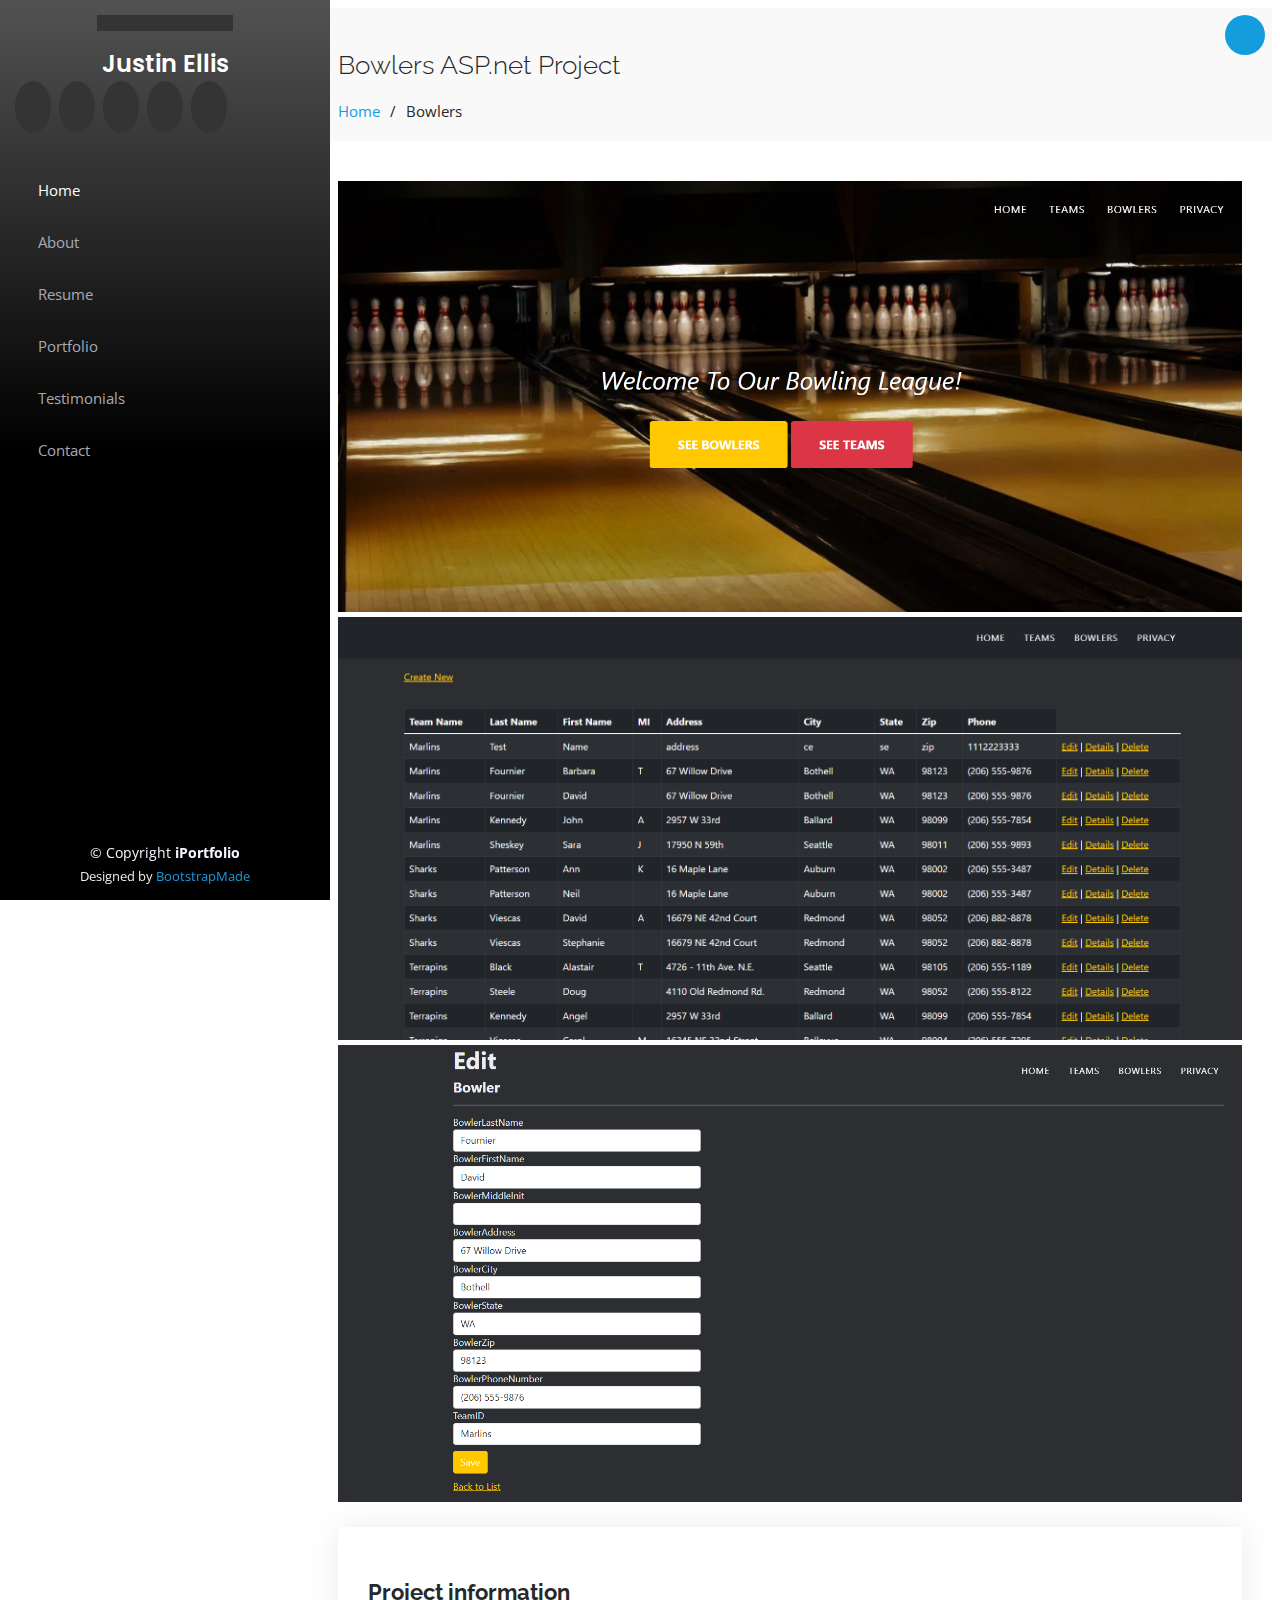
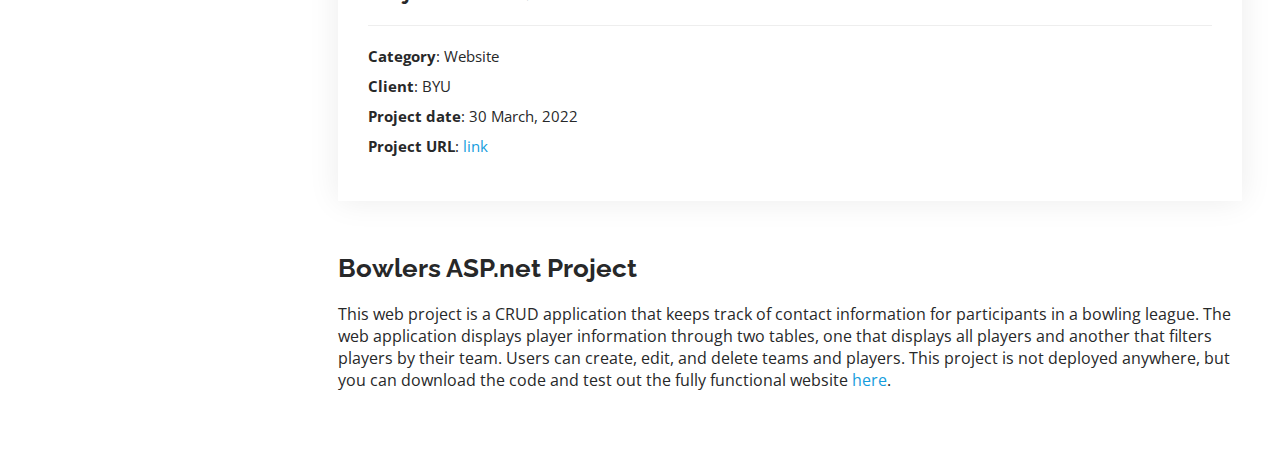
==== bowlers.html @ cd8b8aa7 "bowlers page" ====
<!DOCTYPE html>
<html lang="en">

<head>
  <meta charset="utf-8">
  <meta content="width=device-width, initial-scale=1.0" name="viewport">

  <title>Bowlers ASP.net Project Details - iPortfolio Bootstrap Template</title>
  <meta content="" name="description">
  <meta content="" name="keywords">

  <!-- Favicons -->
  <link href="assets/img/favicon.png" rel="icon">
  <link href="assets/img/apple-touch-icon.png" rel="apple-touch-icon">

  <!-- Google Fonts -->
  <link href="https://fonts.googleapis.com/css?family=Open+Sans:300,300i,400,400i,600,600i,700,700i|Raleway:300,300i,400,400i,500,500i,600,600i,700,700i|Poppins:300,300i,400,400i,500,500i,600,600i,700,700i" rel="stylesheet">

  <!-- Vendor CSS Files -->
  <link href="assets/vendor/aos/aos.css" rel="stylesheet">
  <link href="assets/vendor/bootstrap/css/bootstrap.min.css" rel="stylesheet">
  <link href="assets/vendor/bootstrap-icons/bootstrap-icons.css" rel="stylesheet">
  <link href="assets/vendor/boxicons/css/boxicons.min.css" rel="stylesheet">
  <link href="assets/vendor/glightbox/css/glightbox.min.css" rel="stylesheet">
  <link href="assets/vendor/swiper/swiper-bundle.min.css" rel="stylesheet">

  <!-- Template Main CSS File -->
  <link href="assets/css/style.css" rel="stylesheet">

  <!-- =======================================================
  * Template Name: iPortfolio
  * Updated: May 30 2023 with Bootstrap v5.3.0
  * Template URL: https://bootstrapmade.com/iportfolio-bootstrap-portfolio-websites-template/
  * Author: BootstrapMade.com
  * License: https://bootstrapmade.com/license/
  ======================================================== -->
</head>

<body>

  <!-- ======= Mobile nav toggle button ======= -->
  <i class="bi bi-list mobile-nav-toggle d-xl-none"></i>

  <!-- ======= Header ======= -->
  <header id="header">
    <div class="d-flex flex-column">

      <div class="profile">
        <img src="assets/img/profile-img.jpg" alt="" class="img-fluid rounded-circle">
        <h1 class="text-light"><a href="index.html">Justin Ellis</a></h1>
        <div class="social-links mt-3 text-center">
          <a href="#" class="twitter"><i class="bx bxl-twitter"></i></a>
          <a href="#" class="facebook"><i class="bx bxl-facebook"></i></a>
          <a href="#" class="instagram"><i class="bx bxl-instagram"></i></a>
          <a href="#" class="google-plus"><i class="bx bxl-skype"></i></a>
          <a href="#" class="linkedin"><i class="bx bxl-linkedin"></i></a>
        </div>
      </div>

      <nav id="navbar" class="nav-menu navbar">
        <ul>
          <li><a href="index.html#hero" class="nav-link scrollto active"><i class="bx bx-home"></i> <span>Home</span></a></li>
          <li><a href="index.html#about" class="nav-link scrollto"><i class="bx bx-user"></i> <span>About</span></a></li>
          <li><a href="index.html#resume" class="nav-link scrollto"><i class="bx bx-file-blank"></i> <span>Resume</span></a></li>
          <li><a href="index.html#portfolio" class="nav-link scrollto"><i class="bx bx-book-content"></i> <span>Portfolio</span></a></li>
          <li><a href="index.html#testimonials" class="nav-link scrollto"><i class="bx bx-comment"></i> <span>Testimonials</span></a></li>
          <li><a href="index.html#contact" class="nav-link scrollto"><i class="bx bx-envelope"></i> <span>Contact</span></a></li>
        </ul>
      </nav><!-- .nav-menu -->
    </div>
  </header><!-- End Header -->

  <main id="main">

    <!-- ======= Breadcrumbs ======= -->
    <section id="breadcrumbs" class="breadcrumbs">
      <div class="container">

        <div class="d-flex justify-content-between align-items-center">
          <h2>Bowlers ASP.net Project</h2>
          <ol>
            <li><a href="index.html#portfolio">Home</a></li>
            <li>Bowlers</li>
          </ol>
        </div>

      </div>
    </section><!-- End Breadcrumbs -->

    <!-- ======= Portfolio Details Section ======= -->
    <section id="portfolio-details" class="portfolio-details">
      <div class="container">

        <div class="row gy-4">

          <div class="col-lg-8">
            <div class="portfolio-details-slider swiper">
              <div class="swiper-wrapper align-items-center">

                <div class="swiper-slide">
                  <img src="assets/img/portfolio/bowlers-1.png" alt="">
                </div>

                <div class="swiper-slide">
                  <img src="assets/img/portfolio/bowlers-2.png" alt="">
                </div>

                <div class="swiper-slide">
                  <img src="assets/img/portfolio/bowlers-3.png" alt="">
                </div>

              </div>
              <div class="swiper-pagination"></div>
            </div>
          </div>

          <div class="col-lg-4">
            <div class="portfolio-info">
              <h3>Project information</h3>
              <ul>
                <li><strong>Category</strong>: Website</li>
                <li><strong>Client</strong>: BYU </li>
                <li><strong>Project date</strong>: 30 March, 2022</li>
                <li><strong>Project URL</strong>: <a href="https://github.com/justiniantheemperor/Bowlers/">link</a></li>
              </ul>
            </div>
            <div class="portfolio-description">
              <h2>Bowlers ASP.net Project</h2>
              <p>
                This web project is a CRUD application that keeps track of contact information for participants in a bowling league. 
                The web application displays player information through two tables, one that displays all players and another that filters
                players by their team. Users can create, edit, and delete teams and players. This project is not deployed anywhere, but you can download
                the code and test out the fully functional website <a href="https://github.com/justiniantheemperor/Bowlers/">here</a>.
              </p>
            </div>
          </div>

        </div>

      </div>
    </section><!-- End Portfolio Details Section -->

  </main><!-- End #main -->

  <!-- ======= Footer ======= -->
  <footer id="footer">
    <div class="container">
      <div class="copyright">
        &copy; Copyright <strong><span>iPortfolio</span></strong>
      </div>
      <div class="credits">
        <!-- All the links in the footer should remain intact. -->
        <!-- You can delete the links only if you purchased the pro version. -->
        <!-- Licensing information: https://bootstrapmade.com/license/ -->
        <!-- Purchase the pro version with working PHP/AJAX contact form: https://bootstrapmade.com/iportfolio-bootstrap-portfolio-websites-template/ -->
        Designed by <a href="https://bootstrapmade.com/">BootstrapMade</a>
      </div>
    </div>
  </footer><!-- End  Footer -->

  <a href="#" class="back-to-top d-flex align-items-center justify-content-center"><i class="bi bi-arrow-up-short"></i></a>

  <!-- Vendor JS Files -->
  <script src="assets/vendor/purecounter/purecounter_vanilla.js"></script>
  <script src="assets/vendor/aos/aos.js"></script>
  <script src="assets/vendor/bootstrap/js/bootstrap.bundle.min.js"></script>
  <script src="assets/vendor/glightbox/js/glightbox.min.js"></script>
  <script src="assets/vendor/isotope-layout/isotope.pkgd.min.js"></script>
  <script src="assets/vendor/swiper/swiper-bundle.min.js"></script>
  <script src="assets/vendor/typed.js/typed.umd.js"></script>
  <script src="assets/vendor/waypoints/noframework.waypoints.js"></script>
  <script src="assets/vendor/php-email-form/validate.js"></script>

  <!-- Template Main JS File -->
  <script src="assets/js/main.js"></script>

</body>

</html>
---- assets/css/style.css ----
/**
* Template Name: iPortfolio
* Updated: May 30 2023 with Bootstrap v5.3.0
* Template URL: https://bootstrapmade.com/iportfolio-bootstrap-portfolio-websites-template/
* Author: BootstrapMade.com
* License: https://bootstrapmade.com/license/
*/

/*--------------------------------------------------------------
# General
--------------------------------------------------------------*/

:root {
  --red:     #fe4600;
  --orange:  #ffb639;
  --green:   #3ee396;
  --teal:    #00d4d4;
  --blue:    #7a26f8;
  --pink:    #f82d96;


  --red2:     #ce3a00;
  --orange2:  #bd7800;
  --green2:   #17945a;
  --teal2:    #009292;
  --blue2:    #4b1478;
  --pink2:    #aa075b;

  --red3:     #ff9e77;
  --orange3:  #fdcd7a;
  --green3:   #aaffc8;
  --teal3:    #c9f2f2;
  --blue3:    #c6baff;
  --pink3:    #f4a4cd;

  --red4:     #fff5f0;
  --orange4:  #fff4e0;
  --green4:   #f4fffa;
  --teal4:    #f2ffff;
  --blue4:    #f8f9ff;
  --pink4:    #fff2f9;

}

body {
  font-family: "Open Sans", sans-serif;
  color: #272829;
}

a {
  color: #149ddd;
  text-decoration: none;
}

a:hover {
  color: #37b3ed;
  text-decoration: none;
}

button {
  border: 0;
  padding: 10px 24px;
  transition: 0.4s;
  border-radius: 4px;
  color: #fff;
}

button a {
  color: #fff;
}

button a:hover {
  color: #fff;
  text-shadow:0px 0px 2px #fff;}

.btn-cta {
  background: var(--red);
  color: #fff;
}

.btn-cta:hover {
  background: var(--orange);
  color: #fff;
  text-shadow:0px 0px 2px #fff;
}

h1,
h2,
h3,
h4,
h5,
h6 {
  font-family: "Raleway", sans-serif;
}

/*--------------------------------------------------------------
# Back to top button
--------------------------------------------------------------*/
.back-to-top {
  position: fixed;
  visibility: hidden;
  opacity: 0;
  right: 15px;
  bottom: 15px;
  z-index: 996;
  background: #149ddd;
  width: 40px;
  height: 40px;
  border-radius: 50px;
  transition: all 0.4s;
}

.back-to-top i {
  font-size: 28px;
  color: #fff;
  line-height: 0;
}

.back-to-top:hover {
  background: #2eafec;
  color: #fff;
}

.back-to-top.active {
  visibility: visible;
  opacity: 1;
}

/*--------------------------------------------------------------
# Header
--------------------------------------------------------------*/
#header {
  position: fixed;
  top: 0;
  left: 0;
  bottom: 0;
  width: 300px;
  transition: all ease-in-out 0.5s;
  z-index: 9997;
  transition: all 0.5s;
  padding: 0 15px;
  background: #525252;
  background-image: linear-gradient(to bottom, rgba(255,0,0,0), rgb(0, 0, 0), rgb(0, 0, 0));
  overflow-y: auto;
}

#header .profile img {
  margin: 15px auto;
  display: block;
  width: 120px;
  border: 8px solid #343434;
}

#header .profile h1 {
  font-size: 24px;
  margin: 0;
  padding: 0;
  font-weight: 600;
  -moz-text-align-last: center;
  text-align-last: center;
  font-family: "Poppins", sans-serif;
}

#header .profile h1 a,
#header .profile h1 a:hover {
  color: #fff;
  text-decoration: none;
}

#header .profile .social-links a {
  font-size: 18px;
  display: inline-block;
  background: #343434;
  color: #fff;
  line-height: 1;
  padding: 8px 0;
  margin-right: 4px;
  border-radius: 50%;
  text-align: center;
  width: 36px;
  height: 36px;
  transition: 0.3s;
}

#header .profile .social-links a:hover {
  background: #149ddd;
  color: #fff;
  text-decoration: none;
}

#main {
  margin-left: 300px;
}

.container,
.container-fluid {
  padding-left: 30px;
  padding-right: 30px;
}

@media (max-width: 1199px) {
  #header {
    left: -300px;
  }

  #main {
    margin-left: 0;
  }

  .container,
  .container-fluid {
    padding-left: 12px;
    padding-right: 12px;
  }
}

/*--------------------------------------------------------------
# Navigation Menu
--------------------------------------------------------------*/
/* Desktop Navigation */
.nav-menu {
  padding: 30px 0 0 0;
}

.nav-menu * {
  margin: 0;
  padding: 0;
  list-style: none;
}

.nav-menu>ul>li {
  position: relative;
  white-space: nowrap;
}

.nav-menu a,
.nav-menu a:focus {
  display: flex;
  align-items: center;
  color: #a8a9b4;
  padding: 12px 15px;
  margin-bottom: 8px;
  transition: 0.3s;
  font-size: 15px;
}

.nav-menu a i,
.nav-menu a:focus i {
  font-size: 24px;
  padding-right: 8px;
  color: #6f7180;
}

.nav-menu a:hover,
.nav-menu .active,
.nav-menu .active:focus,
.nav-menu li:hover>a {
  text-decoration: none;
  color: #fff;
}

.nav-menu a:hover i,
.nav-menu .active i,
.nav-menu .active:focus i,
.nav-menu li:hover>a i {
  color: #149ddd;
}

/* Mobile Navigation */
.mobile-nav-toggle {
  position: fixed;
  right: 15px;
  top: 15px;
  z-index: 9998;
  border: 0;
  font-size: 24px;
  transition: all 0.4s;
  outline: none !important;
  background-color: #149ddd;
  color: #fff;
  width: 40px;
  height: 40px;
  display: inline-flex;
  align-items: center;
  justify-content: center;
  line-height: 0;
  border-radius: 50px;
  cursor: pointer;
}

.mobile-nav-active {
  overflow: hidden;
}

.mobile-nav-active #header {
  left: 0;
}

/*--------------------------------------------------------------
# Hero Section
--------------------------------------------------------------*/
#hero {
  width: 100%;
  height: 100vh;
  background: url("../img/hero-bg.jpg") top center;
  background-size: cover;
}

#hero:before {
  content: "";
  background: rgba(5, 13, 24, 0.3);
  position: absolute;
  bottom: 0;
  top: 0;
  left: 0;
  right: 0;
  z-index: 1;
}

#hero .hero-container {
  position: relative;
  z-index: 2;
  /* min-width: 300px; */
}

#hero h1 {
  margin: 0 0 10px 0;
  font-size: 64px;
  font-weight: 700;
  line-height: 56px;
  color: #fff;
}

#hero p {
  color: #fff;
  margin-bottom: 50px;
  font-size: 25px;
  font-family: "Poppins", sans-serif;
}

#hero p span {
  color: #fff;
  padding-bottom: 4px;
  letter-spacing: 1px;
  border-bottom: 3px solid #149ddd;
}

@media (min-width: 1024px) {
  #hero {
    background-attachment: fixed;
  }
}

@media (max-width: 768px) {
  #hero h1 {
    font-size: 28px;
    line-height: 36px;
  }

  #hero h2 {
    font-size: 18px;
    line-height: 24px;
    margin-bottom: 30px;
  }
}

/*--------------------------------------------------------------
# Sections General
--------------------------------------------------------------*/
section {
  padding: 60px 0;
  overflow: hidden;
}

.section-bg {
  background: #f5f8fd;
}

.section-title {
  padding-bottom: 30px;
}

.section-title h2 {
  font-size: 32px;
  font-weight: bold;
  margin-bottom: 20px;
  padding-bottom: 20px;
  position: relative;
}

.section-title h2::after {
  content: "";
  position: absolute;
  display: block;
  width: 50px;
  height: 3px;
  bottom: 0;
  left: 0;
}

.section-title p {
  margin-bottom: 0;
}

/*--------------------------------------------------------------
# About
--------------------------------------------------------------*/

.about {
  background-color: var(--green4) ;
}

.about h2 {
  color: var(--green2);
}

.about h2::after {
  background: var(--green);
}

.about .content h3 {
  font-weight: 700;
  font-size: 26px;
  color: var(--green2);
}

.about .content ul {
  list-style: none;
  padding: 0;
}

.about .content ul li {
  margin-bottom: 20px;
  display: flex;
  align-items: center;
}

.about .content ul strong {
  margin-right: 10px;
}

.about .content ul i {
  font-size: 16px;
  margin-right: 5px;
  color: var(--green2);
  line-height: 0;
}

.about .content p:last-child {
  margin-bottom: 0;
}

/*--------------------------------------------------------------
# Resume
--------------------------------------------------------------*/

.resume {
  background-color: var(--teal4) ;
}

.resume h2 {
  color: var(--teal2);
}

.resume h2::after {
  background: var(--teal);
}

.resume .resume-title {
  font-size: 26px;
  font-weight: 700;
  margin-top: 20px;
  margin-bottom: 20px;
  color: var(--teal2);
}

.resume .resume-item {
  padding: 0 0 20px 20px;
  margin-top: -2px;
  border-left: 2px solid var(--teal2);
  position: relative;
}

.resume .resume-item h4 {
  line-height: 18px;
  font-size: 18px;
  font-weight: 600;
  text-transform: uppercase;
  font-family: "Poppins", sans-serif;
  color: #050d18;
  margin-bottom: 10px;
}

.resume .resume-item h5 {
  font-size: 16px;
  background: var(--teal3);
  padding: 5px 15px;
  display: inline-block;
  font-weight: 600;
  margin-bottom: 10px;
}

.resume .resume-item ul {
  padding-left: 20px;
}

.resume .resume-item ul li {
  padding-bottom: 10px;
}

.resume .resume-item:last-child {
  padding-bottom: 0;
}

.resume .resume-item::before {
  content: "";
  position: absolute;
  width: 16px;
  height: 16px;
  border-radius: 50px;
  left: -9px;
  top: 0;
  background: #fff;
  border: 2px solid var(--teal2);;
}

.resume .resume-item .right-col  {
  float: right;
  text-align: right;
  width: 20px;
  font-weight: bold;
}


.resume .resume-item .gy  {
  color:  #77e80e;
  text-align: left;
}

.resume .resume-item .g  {
  color: #00bd16;
  text-align: left
}

.resume .btn-primary {
  background: var(--teal2);
}

.resume .btn-primary:hover {
  background: var(--teal);
}

.resume .experience-btn {
  display: flex;
  justify-content: center;
  width: 50%;
}

@media (min-width: 991.98px) {
  .resume .top-col {
    height:50%;
  }
}

@media (max-width: 240px) {
  .resume .small-hide {
    font-size: 0%;
  }
}


/*--------------------------------------------------------------
# Portfolio
--------------------------------------------------------------*/

.portfolio {
  background-color: var(--blue4) ;
}

.portfolio h2 {
  color: var(--blue2);
}

.portfolio h2::after {
  background: var(--blue);
}

.portfolio .portfolio-item {
  margin-bottom: 30px;
}

.portfolio #portfolio-flters {
  padding: 0;
  margin: 0 auto 35px auto;
  list-style: none;
  text-align: center;
  background: #fff;
  border-radius: 50px;
  padding: 2px 15px;
}

.portfolio #portfolio-flters li {
  cursor: pointer;
  display: inline-block;
  padding: 10px 15px 8px 15px;
  font-size: 14px;
  font-weight: 600;
  line-height: 1;
  text-transform: uppercase;
  color: #272829;
  margin-bottom: 5px;
  transition: all 0.3s ease-in-out;
}

.portfolio #portfolio-flters li:hover,
.portfolio #portfolio-flters li.filter-active {
  color: var(--blue);
}

.portfolio #portfolio-flters li:last-child {
  margin-right: 0;
}

.portfolio .portfolio-wrap {
  transition: 0.3s;
  position: relative;
  overflow: hidden;
  z-index: 1;
}

.portfolio .portfolio-wrap::before {
  content: "";
  background: rgba(255, 255, 255, 0.5);
  position: absolute;
  left: 0;
  right: 0;
  top: 0;
  bottom: 0;
  transition: all ease-in-out 0.3s;
  z-index: 2;
  opacity: 0;
}

.portfolio .portfolio-wrap .portfolio-links {
  opacity: 1;
  left: 0;
  right: 0;
  bottom: -60px;
  z-index: 3;
  position: absolute;
  transition: all ease-in-out 0.3s;
  display: flex;
  justify-content: center;
}

.portfolio .portfolio-wrap .portfolio-links a {
  color: #fff;
  font-size: 28px;
  text-align: center;
  background: var(--blue2);
  transition: 0.3s;
  width: 50%;
}

.portfolio .portfolio-wrap .portfolio-links a:hover {
  background: rgba(20, 157, 221, 0.95);
}

.portfolio .portfolio-wrap .portfolio-links a+a {
  border-left: 1px solid #37b3ed;
}

.portfolio .portfolio-wrap:hover::before {
  top: 0;
  left: 0;
  right: 0;
  bottom: 0;
  opacity: 1;
}

.portfolio .portfolio-wrap:hover .portfolio-links {
  opacity: 1;
  bottom: 0;
}

/*--------------------------------------------------------------
# Portfolio Details
--------------------------------------------------------------*/
.portfolio-details {
  padding-top: 40px;
}

.portfolio-details .portfolio-details-slider img {
  width: 100%;
}

.portfolio-details .portfolio-details-slider .swiper-pagination {
  margin-top: 20px;
  position: relative;
}

.portfolio-details .portfolio-details-slider .swiper-pagination .swiper-pagination-bullet {
  width: 12px;
  height: 12px;
  background-color: #fff;
  opacity: 1;
  border: 1px solid #149ddd;
}

.portfolio-details .portfolio-details-slider .swiper-pagination .swiper-pagination-bullet-active {
  background-color: #149ddd;
}

.portfolio-details .portfolio-info {
  padding: 30px;
  box-shadow: 0px 0 30px rgba(5, 13, 24, 0.08);
}

.portfolio-details .portfolio-info h3 {
  font-size: 22px;
  font-weight: 700;
  margin-bottom: 20px;
  padding-bottom: 20px;
  border-bottom: 1px solid #eee;
}

.portfolio-details .portfolio-info ul {
  list-style: none;
  padding: 0;
  font-size: 15px;
}

.portfolio-details .portfolio-info ul li+li {
  margin-top: 10px;
}

.portfolio-details .portfolio-description {
  padding-top: 30px;
}

.portfolio-details .portfolio-description h2 {
  font-size: 26px;
  font-weight: 700;
  margin-bottom: 20px;
}

.portfolio-details .portfolio-description p {
  padding: 0;
}

/*--------------------------------------------------------------
# Testimonials
--------------------------------------------------------------*/

.testimonials {
  background-color: var(--pink4) ;
}

.testimonials h2 {
  color: var(--pink2);
}

.testimonials h2::after {
  background: var(--pink);
}

.testimonials .testimonials-carousel,
.testimonials .testimonials-slider {
  overflow: hidden;
}

.testimonials .testimonial-item {
  box-sizing: content-box;
  text-align: center;
  min-height: 320px;
}

.testimonials .testimonial-item .testimonial-img {
  width: 90px;
  border-radius: 50%;
  margin: 0 auto;
}

.testimonials .testimonial-item h3 {
  font-size: 18px;
  font-weight: bold;
  margin: 10px 0 5px 0;
  color: #111;
}

.testimonials .testimonial-item h4 {
  font-size: 14px;
  color: #999;
  margin: 0;
}

.testimonials .testimonial-item .quote-icon-left,
.testimonials .testimonial-item .quote-icon-right {
  color: var(--pink3);
  font-size: 26px;
}

.testimonials .testimonial-item .quote-icon-left {
  display: inline-block;
  left: -5px;
  position: relative;
}

.testimonials .testimonial-item .quote-icon-right {
  display: inline-block;
  right: -5px;
  position: relative;
  top: 10px;
}

.testimonials .testimonial-item p {
  font-style: italic;
  margin: 0 15px 15px 15px;
  padding: 20px;
  background: #fff;
  position: relative;
  margin-bottom: 35px;
  border-radius: 6px;
  box-shadow: 0px 2px 15px rgba(0, 0, 0, 0.1);
}

.testimonials .testimonial-item p::after {
  content: "";
  width: 0;
  height: 0;
  border-top: 20px solid #fff;
  border-right: 20px solid transparent;
  border-left: 20px solid transparent;
  position: absolute;
  bottom: -20px;
  left: calc(50% - 20px);
}

.testimonials .swiper-pagination {
  margin-top: 20px;
  position: relative;
}

.testimonials .swiper-pagination .swiper-pagination-bullet {
  width: 12px;
  height: 12px;
  background-color: #fff;
  opacity: 1;
  border: 1px solid var(--pink);
}

.testimonials .swiper-pagination .swiper-pagination-bullet-active {
  background-color: var(--pink);
}

/*--------------------------------------------------------------
# Contact
--------------------------------------------------------------*/

.contact {
  background-color: var(--red4) ;
}

.contact h2 {
  color: var(--red2);
}

.contact h2::after {
  background: var(--red);
}

.contact {
  padding-bottom: 130px;
}

.contact .info {
  padding: 30px;
  background: #fff;
  width: 100%;
  box-shadow: 0 0 24px 0 rgba(0, 0, 0, 0.12);
}

.contact .info i {
  font-size: 20px;
  color: var(--red2);
  float: left;
  width: 44px;
  height: 44px;
  background: var(--red4);
  display: flex;
  justify-content: center;
  align-items: center;
  border-radius: 50px;
  transition: all 0.3s ease-in-out;
}

.contact .info h4 {
  padding: 0 0 0 60px;
  font-size: 22px;
  font-weight: 600;
  margin-bottom: 5px;
  color: #050d18;
}

.contact .info p {
  padding: 0 0 10px 60px;
  margin-bottom: 20px;
  font-size: 14px;
  color: #173b6c;
}

.contact .info .email p {
  padding-top: 5px;
}

.contact .info .social-links {
  padding-left: 60px;
}

.contact .info .social-links a {
  font-size: 18px;
  display: inline-block;
  background: #333;
  color: #fff;
  line-height: 1;
  padding: 8px 0;
  border-radius: 50%;
  text-align: center;
  width: 36px;
  height: 36px;
  transition: 0.3s;
  margin-right: 10px;
}

.contact .info .social-links a:hover {
  background: var(--red2);
  color: #fff;
}

.contact .info .email:hover i,
.contact .info .address:hover i,
.contact .info .phone:hover i {
  background: var(--red);
  color: #fff;
}

.contact .php-email-form {
  width: 100%;
  padding: 30px;
  background: #fff;
  box-shadow: 0 0 24px 0 rgba(0, 0, 0, 0.12);
}

.contact .php-email-form .form-group {
  padding-bottom: 8px;
}

.contact .php-email-form .validate {
  display: none;
  color: red;
  margin: 0 0 15px 0;
  font-weight: 400;
  font-size: 13px;
}

.contact .php-email-form .error-message {
  display: none;
  color: #fff;
  background: #ffa300;
  text-align: left;
  padding: 15px;
  font-weight: 600;
}

.contact .php-email-form .error-message br+br {
  margin-top: 25px;
}

.contact .php-email-form .sent-message {
  display: none;
  color: #fff;
  background: #18d26e;
  text-align: center;
  padding: 15px;
  font-weight: 600;
}

.contact .php-email-form .loading {
  display: none;
  background: #fff;
  text-align: center;
  padding: 15px;
}

.contact .php-email-form .loading:before {
  content: "";
  display: inline-block;
  border-radius: 50%;
  width: 24px;
  height: 24px;
  margin: 0 10px -6px 0;
  border: 3px solid #18d26e;
  border-top-color: #eee;
  animation: animate-loading 1s linear infinite;
}

.contact .php-email-form .form-group {
  margin-bottom: 15px;
}

.contact .php-email-form label {
  padding-bottom: 8px;
}

.contact .php-email-form input,
.contact .php-email-form textarea {
  border-radius: 0;
  box-shadow: none;
  font-size: 14px;
}

.contact .php-email-form input {
  height: 44px;
}

.contact .php-email-form textarea {
  padding: 10px 15px;
}

@keyframes animate-loading {
  0% {
    transform: rotate(0deg);
  }

  100% {
    transform: rotate(360deg);
  }
}

/*--------------------------------------------------------------
# Breadcrumbs
--------------------------------------------------------------*/
.breadcrumbs {
  padding: 20px 0;
  background: #f9f9f9;
}

.breadcrumbs h2 {
  font-size: 26px;
  font-weight: 300;
  max-width: 80%;
}

.breadcrumbs ol {
  display: flex;
  flex-wrap: wrap;
  list-style: none;
  padding: 0;
  margin: 0;
  font-size: 15px;
}

.breadcrumbs ol li+li {
  padding-left: 10px;
}

.breadcrumbs ol li+li::before {
  display: inline-block;
  padding-right: 10px;
  color: #0e2442;
  content: "/";
}

@media (max-width: 768px) {
  .breadcrumbs .d-flex {
    display: block !important;
  }

  .breadcrumbs ol {
    display: block;
  }

  .breadcrumbs ol li {
    display: inline-block;
  }
}

/*--------------------------------------------------------------
# Footer
--------------------------------------------------------------*/
#footer {
  padding: 15px;
  color: #f4f6fd;
  font-size: 14px;
  position: fixed;
  left: 0;
  bottom: 0;
  width: 300px;
  z-index: 9999;
  /* background: #040b14; */
}

#footer .copyright {
  text-align: center;
}

#footer .credits {
  padding-top: 5px;
  text-align: center;
  font-size: 13px;
  color: #eaebf0;
}

@media (max-width: 1199px) {
  #footer {
    position: static;
    width: auto;
    padding-right: 20px 15px;
  }
}
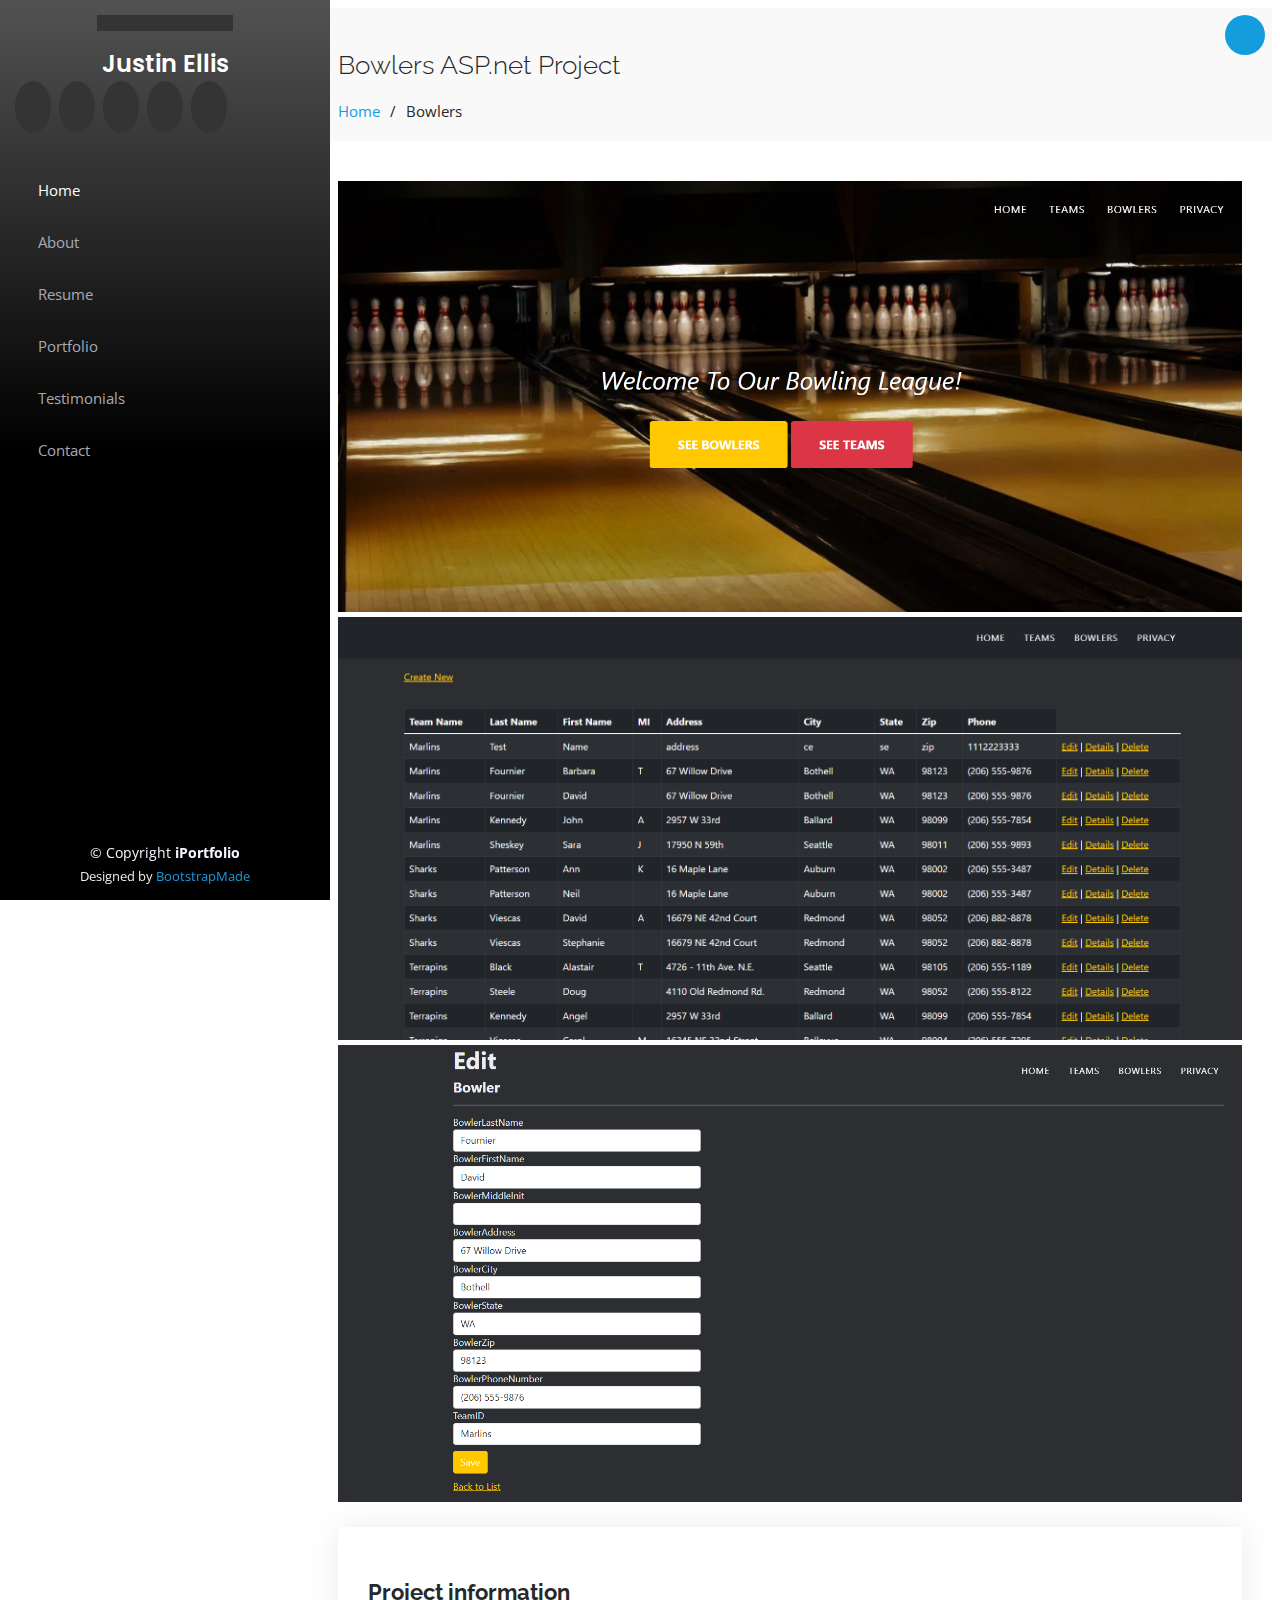
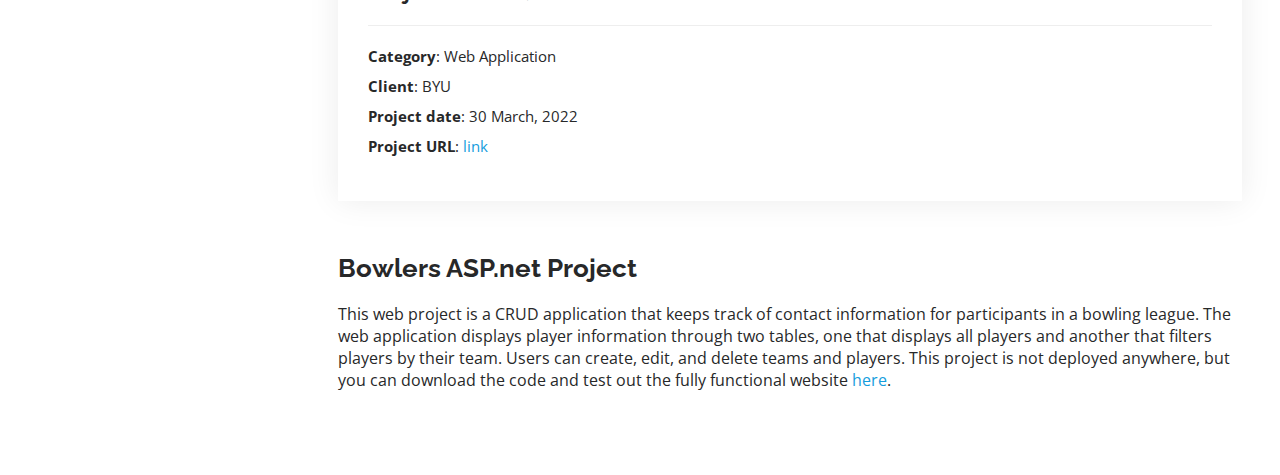
==== commit 46bde711: "fix links and remove unused photos" ====
--- a/bowlers.html
+++ b/bowlers.html
@@ -118,23 +118,23 @@
             <div class="portfolio-info">
               <h3>Project information</h3>
               <ul>
-                <li><strong>Category</strong>: Website</li>
+                <li><strong>Category</strong>: Web Application</li>
                 <li><strong>Client</strong>: BYU </li>
                 <li><strong>Project date</strong>: 30 March, 2022</li>
-                <li><strong>Project URL</strong>: <a href="https://github.com/justiniantheemperor/Bowlers/">link</a></li>
+                <li><strong>Project URL</strong>: <a target="_blank" href="https://github.com/justiniantheemperor/Bowlers/">link</a></li>
               </ul>
             </div>
-            <div class="portfolio-description">
-              <h2>Bowlers ASP.net Project</h2>
-              <p>
-                This web project is a CRUD application that keeps track of contact information for participants in a bowling league. 
-                The web application displays player information through two tables, one that displays all players and another that filters
-                players by their team. Users can create, edit, and delete teams and players. This project is not deployed anywhere, but you can download
-                the code and test out the fully functional website <a href="https://github.com/justiniantheemperor/Bowlers/">here</a>.
-              </p>
-            </div>
+
           </div>
-
+          <div class="portfolio-description">
+            <h2>Bowlers ASP.net Project</h2>
+            <p>
+              This web project is a CRUD application that keeps track of contact information for participants in a bowling league. 
+              The web application displays player information through two tables, one that displays all players and another that filters
+              players by their team. Users can create, edit, and delete teams and players. This project is not deployed anywhere, but you can download
+              the code and test out the fully functional website <a target="_blank" href="https://github.com/justiniantheemperor/Bowlers/">here</a>.
+            </p>
+          </div>
         </div>
 
       </div>
@@ -153,7 +153,7 @@
         <!-- You can delete the links only if you purchased the pro version. -->
         <!-- Licensing information: https://bootstrapmade.com/license/ -->
         <!-- Purchase the pro version with working PHP/AJAX contact form: https://bootstrapmade.com/iportfolio-bootstrap-portfolio-websites-template/ -->
-        Designed by <a href="https://bootstrapmade.com/">BootstrapMade</a>
+        Designed by <a target="_blank" href="https://bootstrapmade.com/">BootstrapMade</a>
       </div>
     </div>
   </footer><!-- End  Footer -->
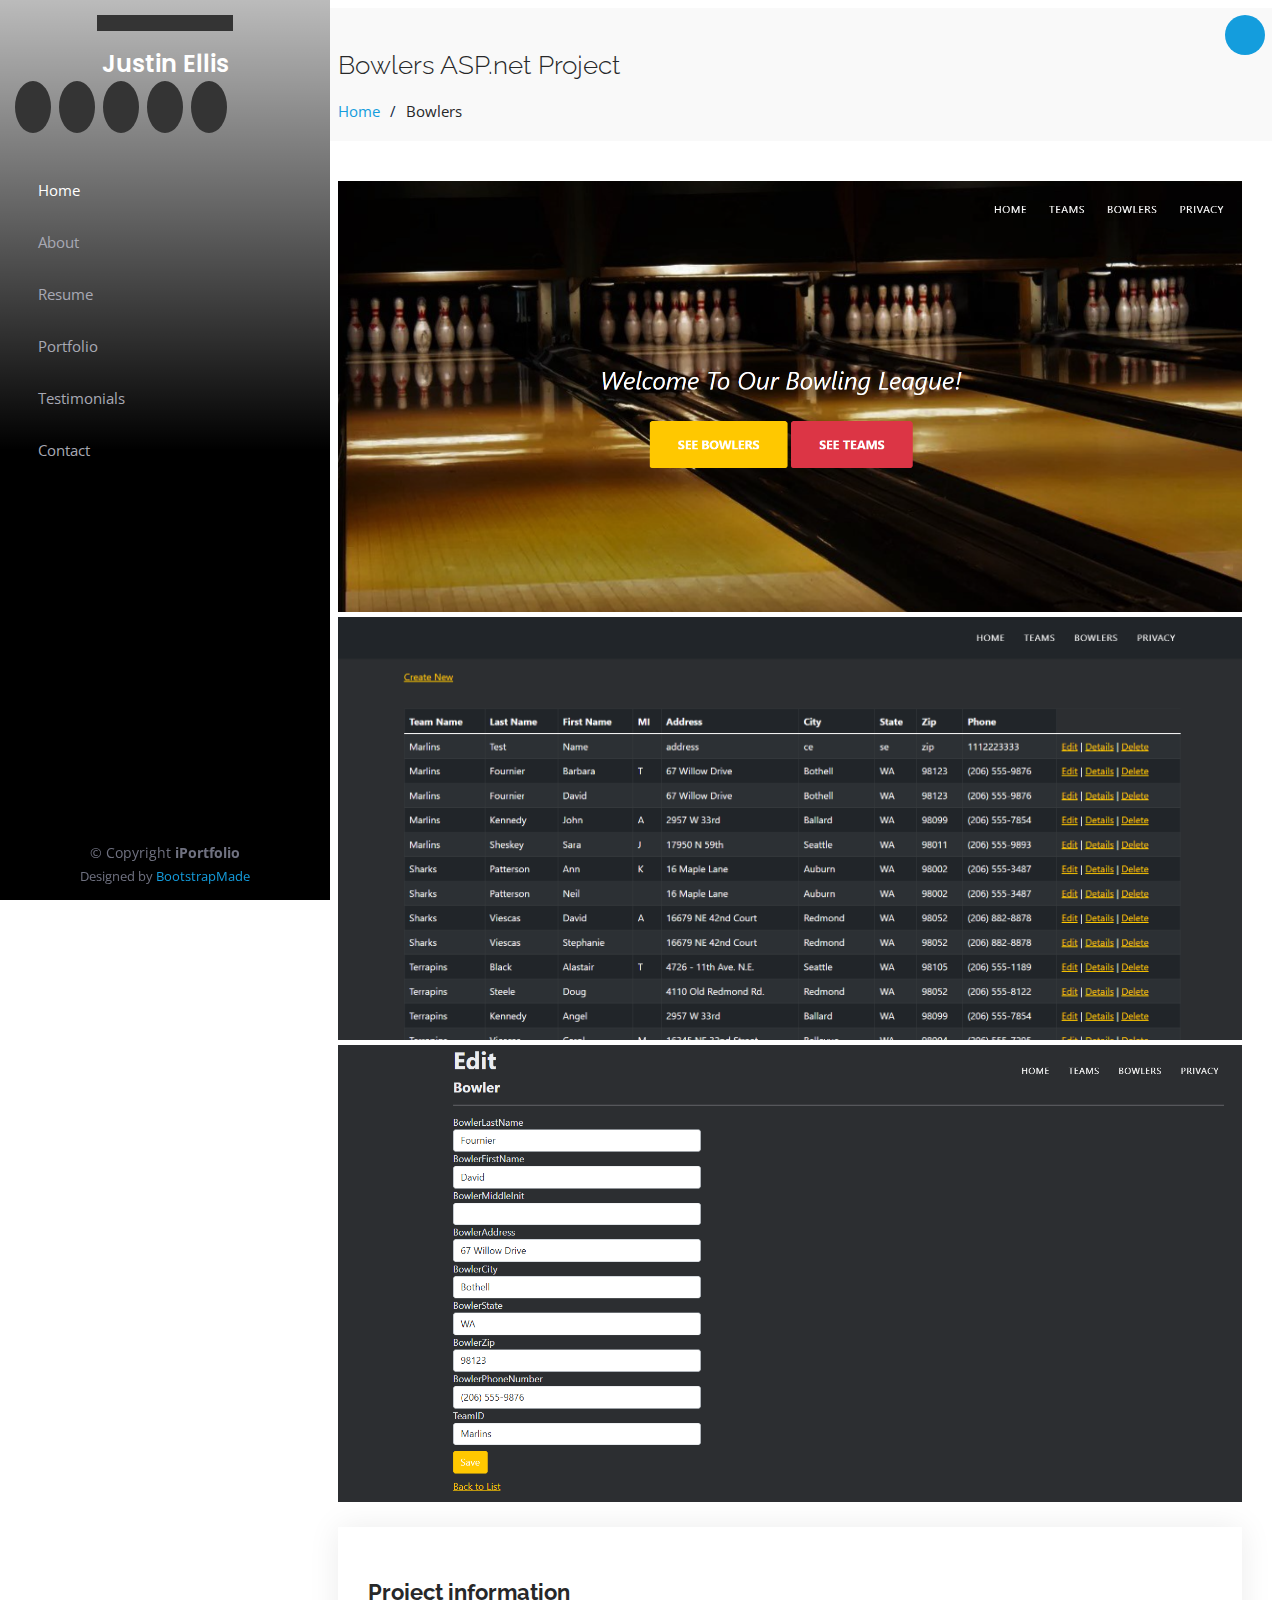
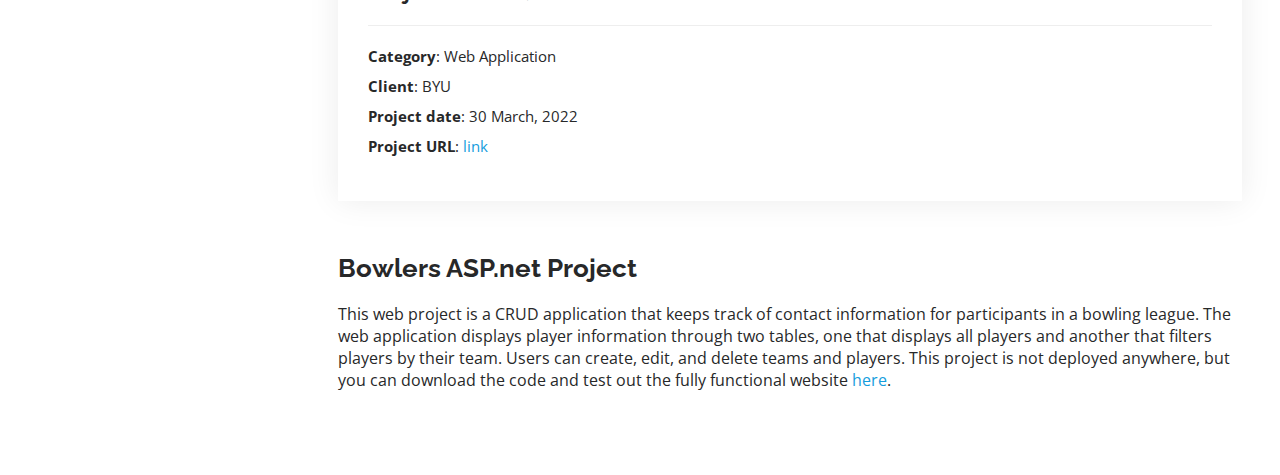
==== commit d4220809: "social media links" ====
--- a/bowlers.html
+++ b/bowlers.html
@@ -49,11 +49,12 @@
         <img src="assets/img/profile-img.jpg" alt="" class="img-fluid rounded-circle">
         <h1 class="text-light"><a href="index.html">Justin Ellis</a></h1>
         <div class="social-links mt-3 text-center">
-          <a href="#" class="twitter"><i class="bx bxl-twitter"></i></a>
-          <a href="#" class="facebook"><i class="bx bxl-facebook"></i></a>
-          <a href="#" class="instagram"><i class="bx bxl-instagram"></i></a>
-          <a href="#" class="google-plus"><i class="bx bxl-skype"></i></a>
-          <a href="#" class="linkedin"><i class="bx bxl-linkedin"></i></a>
+          <!-- <a target="_blank" href="#" class="youtube"><i class="bx bxl-youtube"></i></a> -->
+          <a target="_blank" href="https://www.reddit.com/user/theemperorpikachu" class="reddit"><i class="bx bxl-reddit"></i></a>
+          <a target="_blank" href="https://www.deviantart.com/emperorpikachu" class="deviantart"><i class="bx bxl-deviantart"></i></a>
+          <a target="_blank" href="https://www.linkedin.com/in/justinrellis52/" class="linkedin"><i class="bx bxl-linkedin"></i></a>
+          <a target="_blank" href="https://discord.com/channels/emperor_pikachu" class="discord"><i class="bx bxl-discord"></i></a>
+          <a target="_blank" href="https://github.com/justiniantheemperor" class="github"><i class="bx bxl-github"></i></a>
         </div>
       </div>
 
--- a/assets/css/style.css
+++ b/assets/css/style.css
@@ -10,38 +10,6 @@
 # General
 --------------------------------------------------------------*/
 
-:root {
-  --red:     #fe4600;
-  --orange:  #ffb639;
-  --green:   #3ee396;
-  --teal:    #00d4d4;
-  --blue:    #7a26f8;
-  --pink:    #f82d96;
-
-
-  --red2:     #ce3a00;
-  --orange2:  #bd7800;
-  --green2:   #17945a;
-  --teal2:    #009292;
-  --blue2:    #4b1478;
-  --pink2:    #aa075b;
-
-  --red3:     #ff9e77;
-  --orange3:  #fdcd7a;
-  --green3:   #aaffc8;
-  --teal3:    #c9f2f2;
-  --blue3:    #c6baff;
-  --pink3:    #f4a4cd;
-
-  --red4:     #fff5f0;
-  --orange4:  #fff4e0;
-  --green4:   #f4fffa;
-  --teal4:    #f2ffff;
-  --blue4:    #f8f9ff;
-  --pink4:    #fff2f9;
-
-}
-
 body {
   font-family: "Open Sans", sans-serif;
   color: #272829;
@@ -91,6 +59,66 @@
 h5,
 h6 {
   font-family: "Raleway", sans-serif;
+}
+
+/*--------------------------------------------------------------
+# General Colors
+--------------------------------------------------------------*/
+
+:root {
+  --red:     #fe4600;
+  --orange:  #ffb639;
+  --green:   #00ffbb;
+  --teal:    #02d7d7;
+  --blue:    #7326f8;
+  --pink:    #f82d96;
+
+
+  --red2:     #ce3a00;
+  --orange2:  #bd7800;
+  --green2:   #17945a;
+  --teal2:    #009292;
+  --blue2:    #4b1478;
+  --pink2:    #aa075b;
+
+  --red3:     #ff9e77;
+  --orange3:  #fdcd7a;
+  --green3:   #aaffc8;
+  --teal3:    #c9f2f2;
+  --blue3:    #c6baff;
+  --pink3:    #f4a4cd;
+
+  --red4:     #fff5f0;
+  --orange4:  #fff4e0;
+  --green4:   #f4fffa;
+  --teal4:    #f2ffff;
+  --blue4:    #f8f9ff;
+  --pink4:    #fff2f9;
+
+}
+
+.my-red-bg {
+  background: linear-gradient(rgba(255, 0, 0, 0), rgb(0, 0, 0), rgb(0, 0, 0)) var(--red);
+}
+
+.my-orange-bg {
+  background: linear-gradient(rgba(255, 0, 0, 0), rgb(0, 0, 0), rgb(0, 0, 0)) var(--orange);
+}
+
+.my-green-bg {
+  background: linear-gradient(rgba(255, 0, 0, 0), rgb(0, 0, 0), rgb(0, 0, 0)) var(--green);
+}
+
+.my-teal-bg {
+  background: linear-gradient(rgba(255, 0, 0, 0), rgb(0, 0, 0), rgb(0, 0, 0)) var(--teal);
+}
+
+.my-blue-bg {
+  background: linear-gradient(rgba(255, 0, 0, 0), rgb(0, 0, 0), rgb(0, 0, 0)) var(--blue);
+}
+
+.my-pink-bg {
+  background: linear-gradient(rgba(255, 0, 0, 0), rgb(0, 0, 0), rgb(0, 0, 0)) var(--pink);
 }
 
 /*--------------------------------------------------------------
@@ -139,7 +167,7 @@
   z-index: 9997;
   transition: all 0.5s;
   padding: 0 15px;
-  background: #525252;
+  background: #bbbbbb;
   background-image: linear-gradient(to bottom, rgba(255,0,0,0), rgb(0, 0, 0), rgb(0, 0, 0));
   overflow-y: auto;
 }
@@ -183,9 +211,33 @@
 }
 
 #header .profile .social-links a:hover {
-  background: #149ddd;
+  background: #ffffff;
   color: #fff;
   text-decoration: none;
+}
+
+#header .profile .social-links .youtube:hover {
+  background: #ff0000;
+}
+
+#header .profile .social-links .reddit:hover {
+  background: #ff4500;
+}
+
+#header .profile .social-links .deviantart:hover {
+  background: #00e59b;
+}
+
+#header .profile .social-links .linkedin:hover {
+  background: #0a66c2;
+}
+
+#header .profile .social-links .discord:hover {
+  background: #5562ea;
+}
+
+#header .profile .social-links .github:hover {
+  background: #840884;
 }
 
 #main {
@@ -1090,7 +1142,7 @@
 --------------------------------------------------------------*/
 #footer {
   padding: 15px;
-  color: #f4f6fd;
+  color: #6f7180;
   font-size: 14px;
   position: fixed;
   left: 0;
@@ -1108,8 +1160,7 @@
   padding-top: 5px;
   text-align: center;
   font-size: 13px;
-  color: #eaebf0;
-}
+  color: #6f7180;}
 
 @media (max-width: 1199px) {
   #footer {
